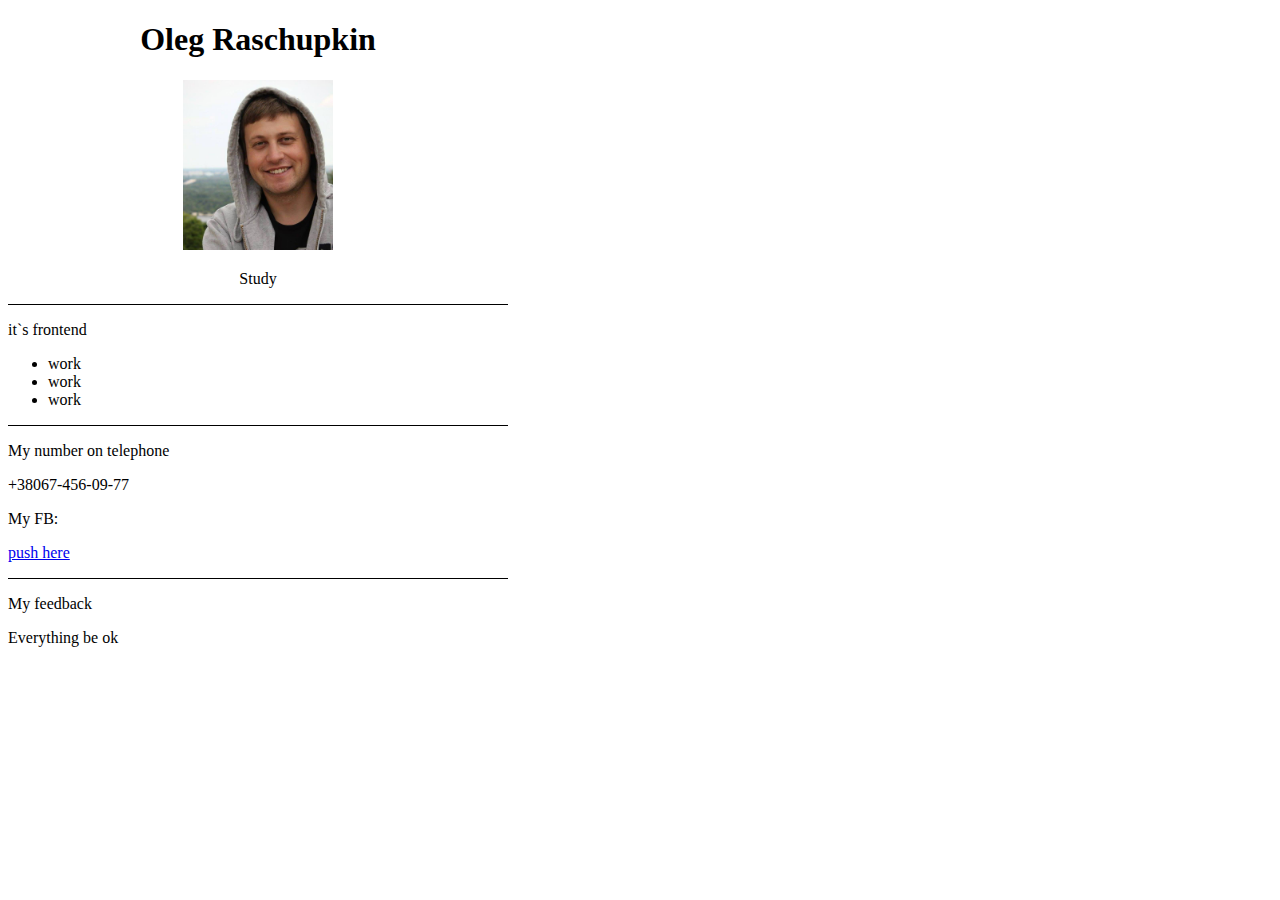
==== HW1-2/index.html @ de5805ed "add hw" ====
<!DOCTYPE html>
<html lang="en">
<head>
	<meta charset="UTF-8">
	<title>First</title>
	<link rel="stylesheet" href="css/style.css">
</head>
<body>
	<div class="header">
		<h1>Oleg Raschupkin</h1>
		<img src="img/10857774_495672150597131_6568041531735933697_n.jpg" alt="Йа" title="Йа" class="foto">
		<p>Study</p> 
	</div>			
	<div class="learn">
		<p>it`s frontend</p>
		<ul>
			<li>work</li>
			<li>work</li>
			<li>work</li>
		</ul>
	</div>
	<div class="kontakt">
		<p>My number on telephone</p>
		+38067-456-09-77
		<p>My FB:</p>
		<a href="https://www.facebook.com/raschupkinoleg" target="_blank">push here</a>
		<p></p>
	</div>
	<div>
		<p>My feedback</p>
		Everything be ok
	</div>
</body> 
</html>
---- HW1-2/css/style.css ----
body {
	height: 100%;
	width: 500px;
}

.header {
	text-align: center;
	border-bottom-width: 1px; 
	border-bottom-style: solid;
	border-bottom-color: black;
}

.foto {
	width: 150px;
	height: 170px;
}

.learn {
	border-bottom-width: 1px; 
	border-bottom-style: solid;
	border-bottom-color: black;
}

.kontakt {
	border-bottom-width: 1px; 
	border-bottom-style: solid;
	border-bottom-color: black;
}
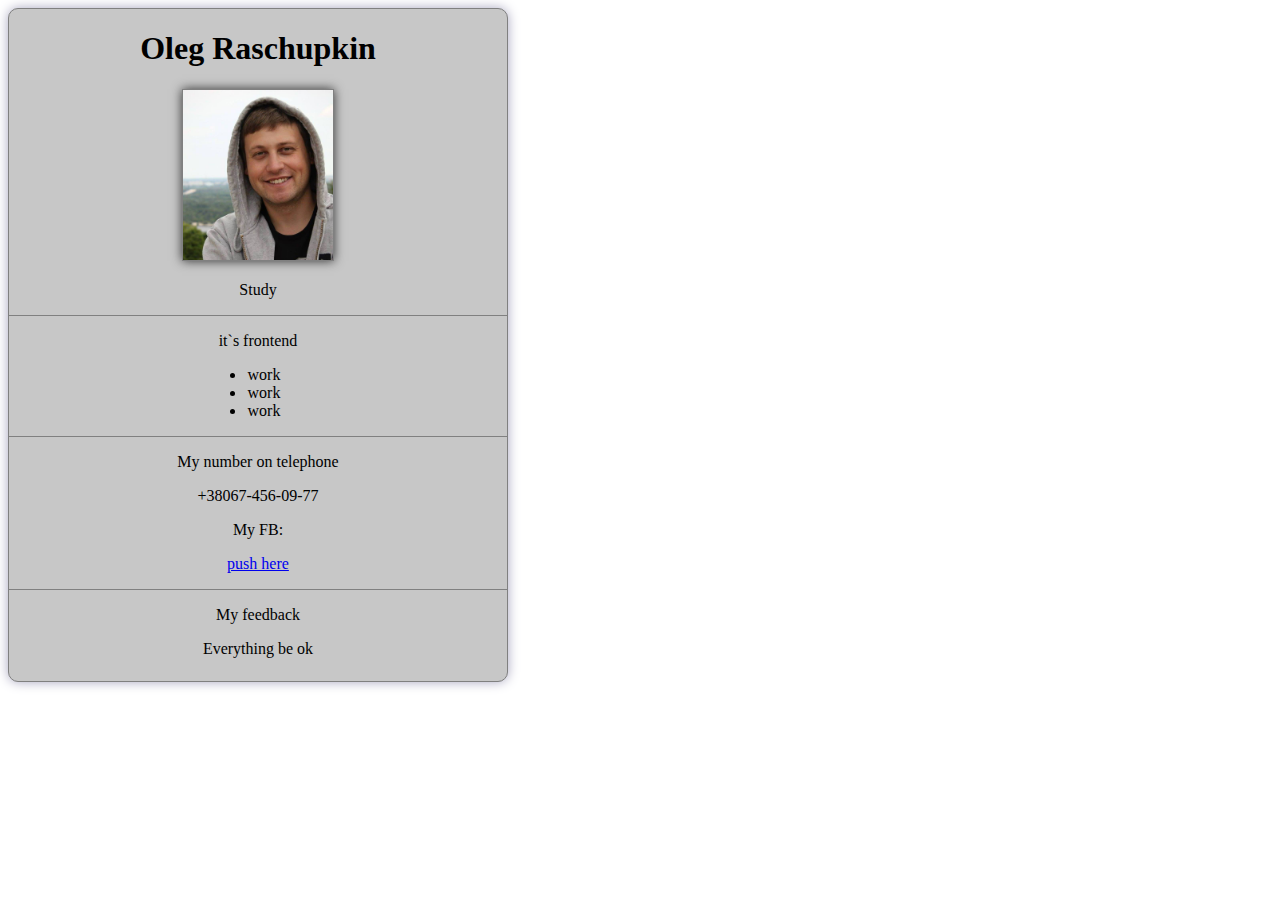
==== commit 0069b3dc: "add 5-6" ====
--- a/HW1-2/index.html
+++ b/HW1-2/index.html
@@ -1,34 +1,38 @@
-<!DOCTYPE html>
-<html lang="en">
-<head>
-	<meta charset="UTF-8">
-	<title>First</title>
-	<link rel="stylesheet" href="css/style.css">
-</head>
-<body>
-	<div class="header">
-		<h1>Oleg Raschupkin</h1>
-		<img src="img/10857774_495672150597131_6568041531735933697_n.jpg" alt="Йа" title="Йа" class="foto">
-		<p>Study</p> 
-	</div>			
-	<div class="learn">
-		<p>it`s frontend</p>
-		<ul>
-			<li>work</li>
-			<li>work</li>
-			<li>work</li>
-		</ul>
-	</div>
-	<div class="kontakt">
-		<p>My number on telephone</p>
-		+38067-456-09-77
-		<p>My FB:</p>
-		<a href="https://www.facebook.com/raschupkinoleg" target="_blank">push here</a>
-		<p></p>
-	</div>
-	<div>
-		<p>My feedback</p>
-		Everything be ok
-	</div>
-</body> 
+<!DOCTYPE html>
+<html lang="en">
+<head>
+	<meta charset="UTF-8">
+	<title>First</title>
+	<link rel="stylesheet" href="css/style.css">
+</head>
+<body>
+	<div class="a4">
+	<div class="header">
+		<h1>Oleg Raschupkin</h1>
+		<img src="img/10857774_495672150597131_6568041531735933697_n.jpg" alt="Йа" title="Йа" class="foto">
+		<p>Study</p> 
+	</div>			
+	<div class="container">
+		<div class="learn">
+			<p>it`s frontend</p>
+			<ul>
+				<li>work</li>
+				<li>work</li>
+				<li>work</li>
+			</ul>
+		</div>
+		<div class="kontakt">
+			<p>My number on telephone</p>
+			+38067-456-09-77
+			<p>My FB:</p>
+			<a href="https://www.facebook.com/raschupkinoleg" target="_blank">push here</a>
+			<p></p>
+		</div>
+		<div class="feedback">
+			<p>My feedback</p>
+			Everything be ok
+		</div>
+	</div>
+	</div>
+</body> 
 </html>--- a/HW1-2/css/style.css
+++ b/HW1-2/css/style.css
@@ -1,29 +1,47 @@
-body {
-	height: 100%;
-	width: 500px;
-}
-
-.header {
-	text-align: center;
-	border-bottom-width: 1px; 
-	border-bottom-style: solid;
-	border-bottom-color: black;
-}
-
-.foto {
-	width: 150px;
-	height: 170px;
-}
-
-.learn {
-	border-bottom-width: 1px; 
-	border-bottom-style: solid;
-	border-bottom-color: black;
-}
-
-.kontakt {
-	border-bottom-width: 1px; 
-	border-bottom-style: solid;
-	border-bottom-color: black;
-}
-
+body {
+	height: 100%;
+	width: 500px;
+}
+.a4{
+	background: #c7c7c7;
+	border: 1px solid gray;
+	border-radius: 10px;
+	-webkit-box-shadow: 0px 0px 12px 0px rgba(168,166,191,1);
+	-moz-box-shadow: 0px 0px 12px 0px rgba(168,166,191,1);
+	box-shadow: 0px 0px 12px 0px rgba(168,166,191,1);
+}
+img{
+	border: 1px solid gray;
+	-webkit-box-shadow: 0px 0px 10px 0px rgba(0,0,0,0.75);
+	-moz-box-shadow: 0px 0px 10px 0px rgba(0,0,0,0.75);
+	box-shadow: 0px 0px 10px 0px rgba(0,0,0,0.75);
+}
+.header {
+	text-align: center;
+	border-bottom-width: 1px; 
+	border-bottom-style: solid;
+	border-bottom-color: gray;
+}
+.container{
+	text-align: center;
+}
+.container ul{
+	padding-left: 237px;
+}
+ul li{
+	width: 36px;
+}
+.foto {
+	width: 150px;
+	height: 170px;
+}
+
+.learn,
+.kontakt{
+	border-bottom-width: 1px; 
+	border-bottom-style: solid;
+	border-bottom-color: gray;
+}
+.feedback{
+  height: 75px;
+}